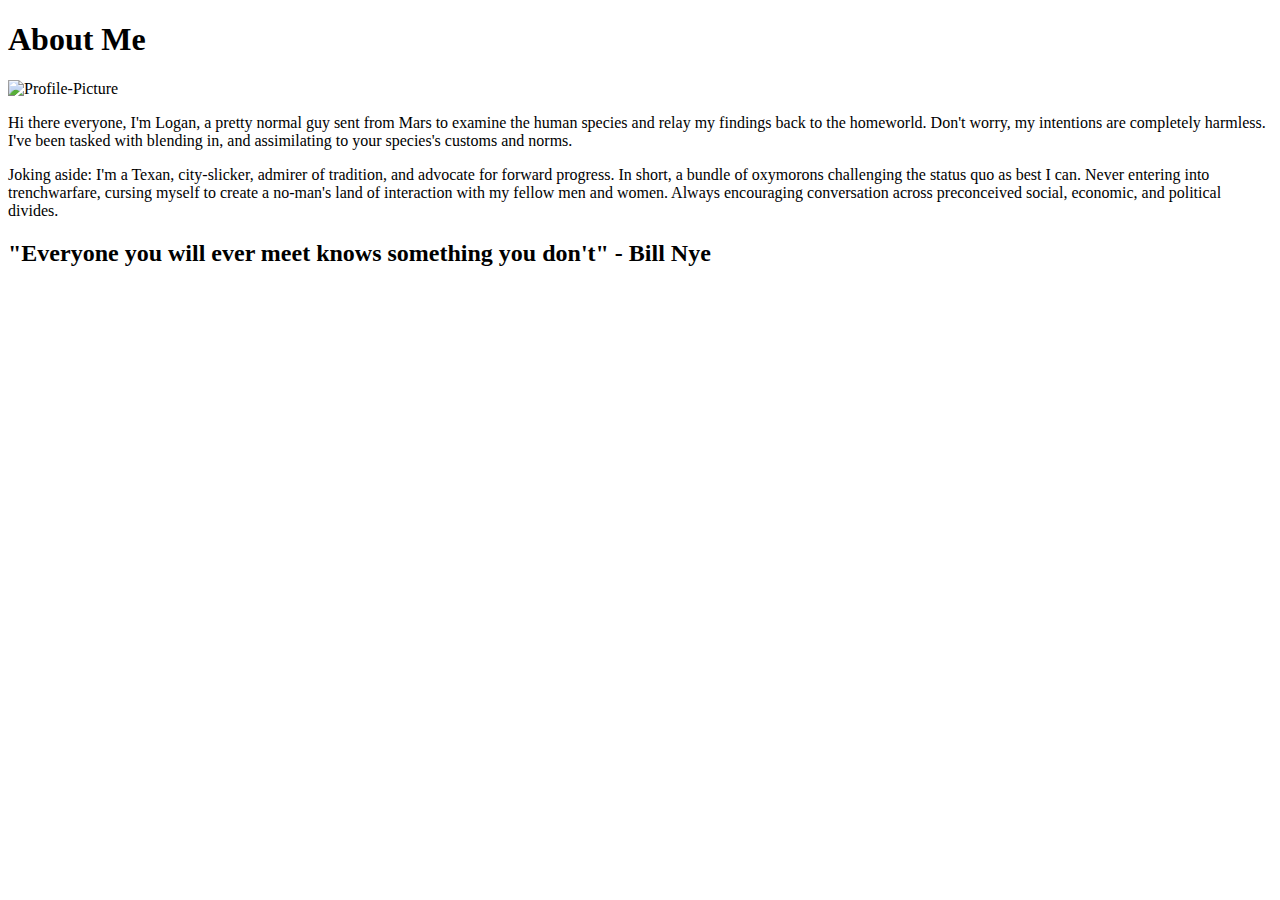
==== about-me.html @ eeec338b "initial html" ====
<!DOCTYPE html>
<html>
<head>
	<title>About Me</title>
</head>
<body>
	<h1>About Me</h1>
		<img src="https://scontent-dft4-3.xx.fbcdn.net/v/t1.0-9/13413103_1293197464042668_232585669980455143_n.jpg?oh=4ae72a43966938ef0314c0832a3aed11&oe=5A802D64" alt="Profile-Picture">
	<p>
		Hi there everyone, I'm Logan, a pretty normal guy sent from Mars to examine the human species and relay my findings back to the homeworld. Don't worry, my intentions are completely harmless. I've been tasked with blending in, and assimilating to your species's customs and norms.
	</p>
	<p>
		Joking aside: I'm a Texan, city-slicker, admirer of tradition, and advocate for forward progress. In short, a bundle of oxymorons challenging the status quo as best I can. Never entering into trenchwarfare, cursing myself to create a no-man's land of interaction with my fellow men and women. Always encouraging conversation across preconceived social, economic, and political divides. 
	</p>
	<h2> 
		"Everyone you will ever meet knows something you don't" - Bill Nye
	</h2>
</body>
</html>
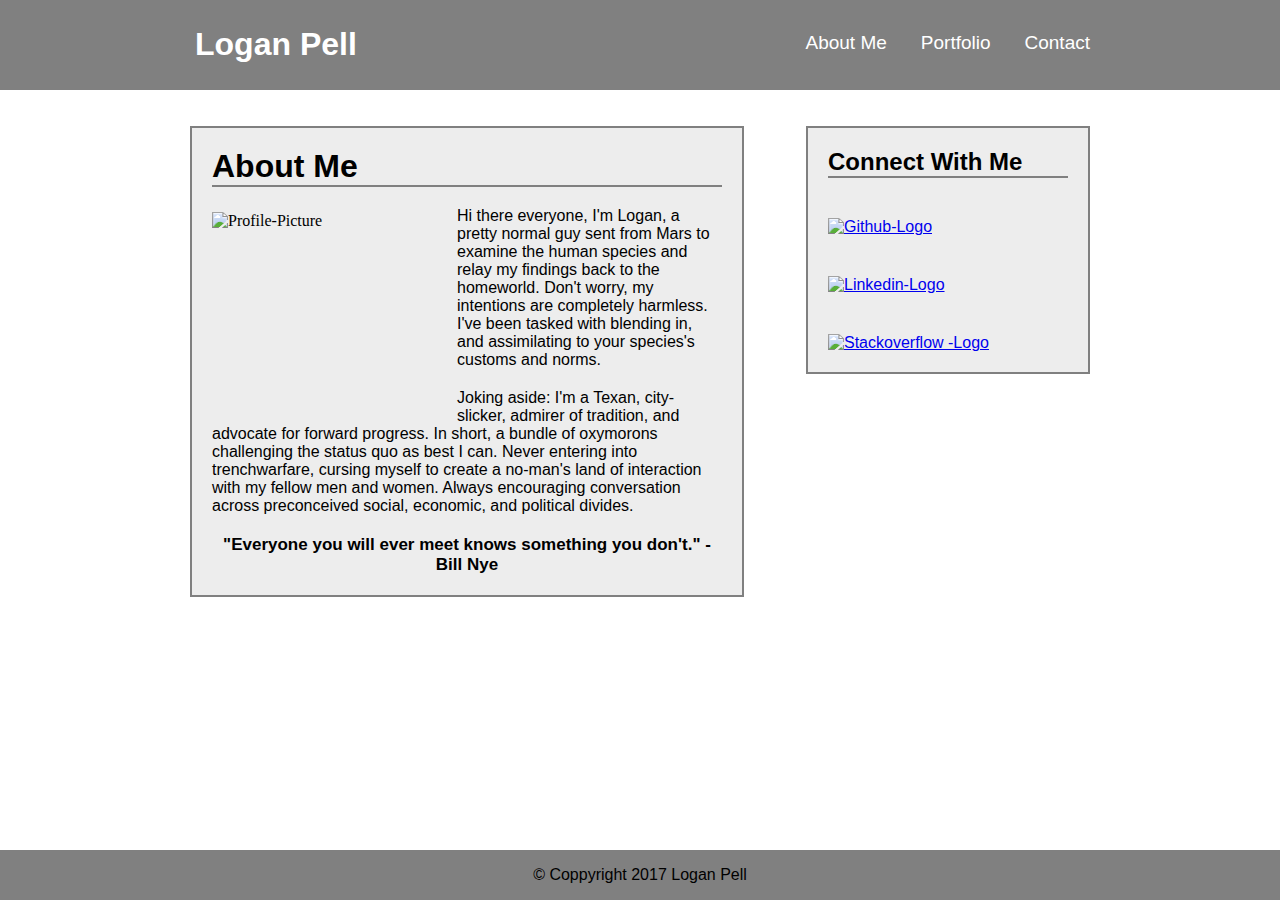
==== commit 1f8411f1: "finished first homework" ====
--- a/about-me.html
+++ b/about-me.html
@@ -1,19 +1,52 @@
 <!DOCTYPE html>
-<html>
+<html lang="en-us">
 <head>
+	<meta charset="utf-8">
 	<title>About Me</title>
+	<link rel="stylesheet" type="text/css" href="assets/css/style.css">
 </head>
-<body>
-	<h1>About Me</h1>
+<body background="http://www.ideasphere.com/wp-content/uploads/2016/08/Savin-NY-Website-Background-Web-1.jpg">
+<!-- Fixed Header -->
+<header>
+	<div>
+		<h1><a href="about-me.html">Logan Pell</a></h1>
+			<ul>
+    			<li><a href="about-me.html">About Me</a></li>
+    			<li><a href="portfolio.html">Portfolio</a></li>
+    			<li><a href="contact.html">Contact</a></li>
+   			</ul>
+
+  	</div>
+</header>
+ 
+<main>
+	<div class="About-Me">
+		<h1>About Me</h1>
 		<img src="https://scontent-dft4-3.xx.fbcdn.net/v/t1.0-9/13413103_1293197464042668_232585669980455143_n.jpg?oh=4ae72a43966938ef0314c0832a3aed11&oe=5A802D64" alt="Profile-Picture">
-	<p>
-		Hi there everyone, I'm Logan, a pretty normal guy sent from Mars to examine the human species and relay my findings back to the homeworld. Don't worry, my intentions are completely harmless. I've been tasked with blending in, and assimilating to your species's customs and norms.
-	</p>
-	<p>
-		Joking aside: I'm a Texan, city-slicker, admirer of tradition, and advocate for forward progress. In short, a bundle of oxymorons challenging the status quo as best I can. Never entering into trenchwarfare, cursing myself to create a no-man's land of interaction with my fellow men and women. Always encouraging conversation across preconceived social, economic, and political divides. 
-	</p>
+		<p>
+			Hi there everyone, I'm Logan, a pretty normal guy sent from Mars to examine the human species and relay my findings back to the homeworld. Don't worry, my intentions are completely harmless. I've been tasked with blending in, and assimilating to your species's customs and norms.
+		</p>
+		<p>
+			Joking aside: I'm a Texan, city-slicker, admirer of tradition, and advocate for forward progress. In short, a bundle of oxymorons challenging the status quo as best I can. Never entering into trenchwarfare, cursing myself to create a no-man's land of interaction with my fellow men and women. Always encouraging conversation across preconceived social, economic, and political divides. 
+		</p>
 	<h2> 
-		"Everyone you will ever meet knows something you don't" - Bill Nye
+		"Everyone you will ever meet knows something you don't." - Bill Nye
 	</h2>
+</div>
+<!-- Links to Social Media -->
+<div class="Connect-With-Me">
+	<h2>Connect With Me</h2>
+		<a href="https://github.com/LoganPell">
+				<img src="https://image.flaticon.com/icons/svg/38/38401.svg" alt="Github-Logo"></a>
+		<a href="https://www.linkedin.com/in/loganpell/">
+			<img src="https://cdn1.iconfinder.com/data/icons/logotypes/32/square-linkedin-512.png" alt="Linkedin-Logo"></a>
+		<a href="https://stackoverflow.com/users/8521499/loganpell">
+			<img src="http://www.iconsdb.com/icons/preview/orange/stackoverflow-6-xxl.png" alt="Stackoverflow -Logo"></a>
+</div>
+</main>
+<!-- Footer -->
+	<div class="Footer">
+		<p>&copy; Coppyright 2017 Logan Pell</p>
+	</div>	
 </body>
 </html>--- a/assets/css/style.css
+++ b/assets/css/style.css
@@ -0,0 +1,201 @@
+body {
+	margin: 0;
+	padding: 0;
+}
+
+header div, main {
+	max-width: 960px;
+	margin: 0 auto;
+	padding: 0 1em 0 1em;
+}
+
+header {
+	background-color: grey;
+	width: 100%;
+	top: 0;
+	position: fixed;
+}
+
+header h1 {
+	margin-left: 30px;
+	float: left;
+	font-family: helvetica;
+	padding: 5px;
+}
+
+main {
+	padding: 6em 1em 1em 1em;
+
+}
+
+header a {
+	text-decoration: none;
+	color: white;
+}
+
+header a:hover {
+	color: black;
+}
+
+header li {
+	font-family: helvetica;
+	display: inline-block;
+	margin-right: 30px;
+	font-size: 19px;
+}
+
+header li a:hover {
+	color: black;
+}
+
+header ul {
+	float: right;
+	list-style-type: none;
+	padding-top: 1em;
+}
+
+/*@media only screen and (max-width: 520px) {
+	header { text-align: center; position: relative; }
+	main { padding: 1em; }
+	header h1 { float: none; margin: 0; }
+	header ul { float: none; margin: auto;}
+}﻿
+*/
+.About-Me {
+	background-color: #ededed; 
+	margin: 30px;
+	border: 2px grey solid;
+	display: inline-block;
+	width: 550px;
+}
+
+.About-Me img {
+	margin: 20px;
+	position: relative;
+	bottom: 15px;
+	height: 175px;
+	width: 225px;
+	float: left;
+}
+
+.About-Me h1 {
+	font-family: helvetica;
+	border-bottom: 2px grey solid;
+	margin: 20px;
+}
+
+.About-Me p {
+	font-family: helvetica;
+	margin: 20px;
+}
+
+.About-Me h2 {
+	font-family: helvetica;
+	margin: 20px;
+	font-size: 17px;
+	text-align: center;
+}
+
+.About-Me form {
+	margin: 20px;
+}
+
+.About-Me label {
+	font-family: helvetica;
+	padding-top: 10px;
+	padding-bottom: 5px;
+	display: block;
+}
+
+.About-Me [type="text"] {
+	width: 500px;
+}
+
+.About-Me textarea {
+	width: 500px;
+	height: 300px;
+}
+
+.About-Me [type="submit"] {
+	display: block;
+	margin-left: 225px;
+	margin-top: 10px;
+}
+
+.About-Me .row {
+	margin: 20px;
+}
+
+.About-Me .column {
+	display: inline-block;
+}
+
+@media (max-width: 500px) {
+	.About-Me .column {
+		width: 50%;
+	}
+}
+
+.About-Me .content {
+	height: 175px;
+	width: 175px;
+	margin: 20px;
+	position: relative;
+	left: 30px;
+	display: inline-block;
+	border: solid black 2px;
+	padding-bottom: 0px;
+}
+
+.About-Me .img {
+	float: none;
+	position: relative;
+	right: 20px;
+	bottom: 20px;
+	height: 175px;
+	width: 175px;
+}
+
+.About-Me h3 {
+	background-color: white;
+	width: 175px;
+	text-align: center;
+	position: relative;
+	bottom: 100px;
+	height: 20px;
+	padding-top: 2px;
+	padding-bottom: 2px;
+	font-family: helvetica;
+	float: none;
+}
+
+
+.Connect-With-Me {
+	font-family: helvetica;
+	background-color: #ededed;
+	border: 2px grey solid;
+	float: right;
+	margin: 30px;
+	width: 280px;
+}
+
+.Connect-With-Me h2 {
+	margin: 20px;
+	border-bottom: 2px grey solid;
+}
+
+.Connect-With-Me img {
+	margin: 20px;
+	height: 50px;
+	width: 50px;
+}
+
+.Footer {
+	font-family: helvetica;
+	text-align: center;
+	background-color: grey;
+	position: absolute;
+	bottom: 0;
+	margin: 0 auto;
+	width: 100%;
+}